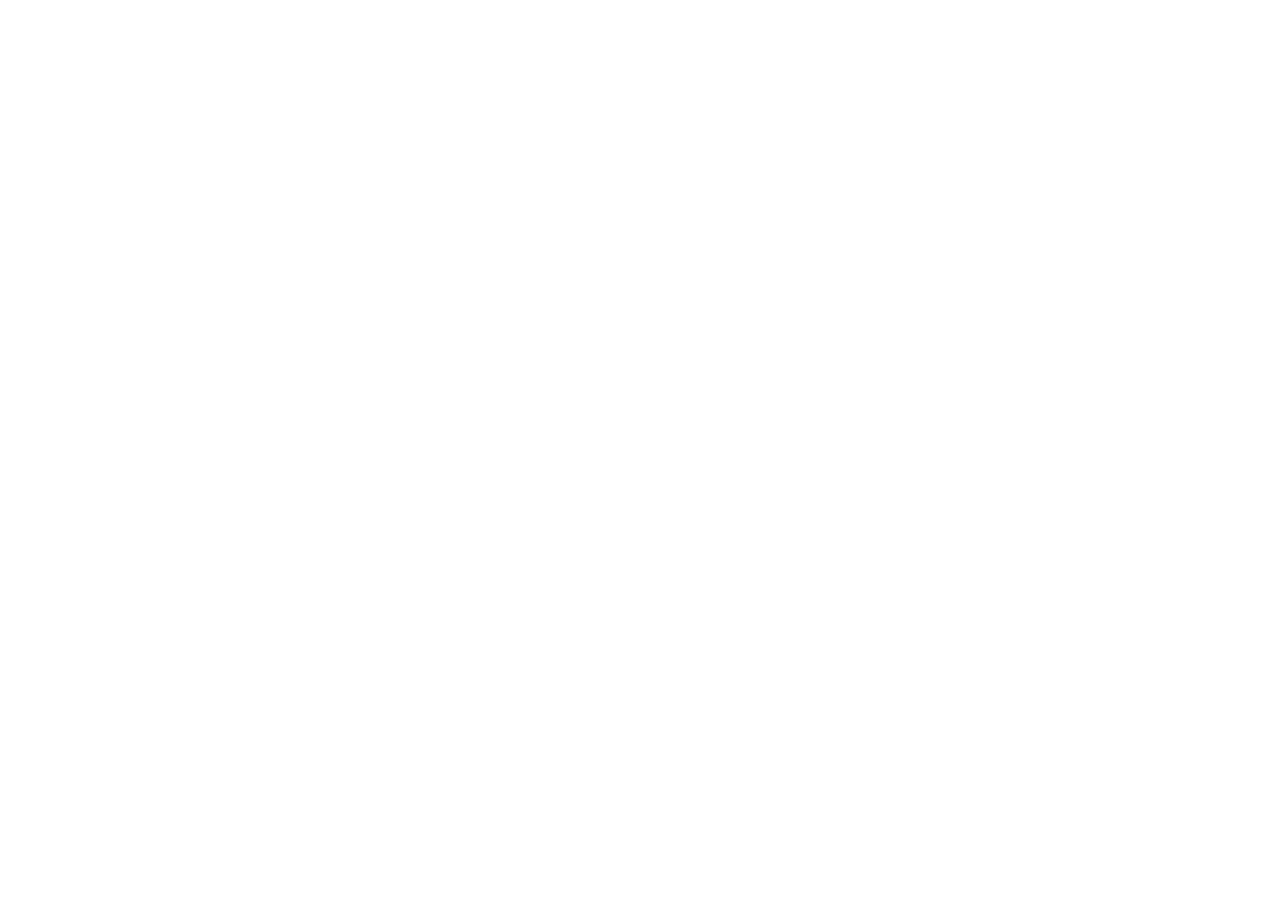
==== src/index.html @ c2c784a2 "Initial commit" ====
<!DOCTYPE html>
<html lang="en">
  <head>
    <meta charset="UTF-8" />
    <link rel="icon" type="image/svg+xml" href="/favicon.svg" />
    <meta name="viewport" content="width=device-width, initial-scale=1.0" />
    <title>Vanilla App Template</title>
    <link rel="stylesheet" href="./css/styles.css" />
  </head>
  <body>
    <load src="./partials/header.html" icon-path="img/sprite.svg#logo" />

    <main>
      <!-- Loads the specified .html file -->
      <load src="./partials/vite-promo.html" />
      <load src="./partials/badges.html" />
    </main>

    <load src="./partials/footer.html" />

    <script type="module" src="./main.js"></script>
  </body>
</html>
---- src/css/styles.css ----
/**
  |============================
  | include css partials with
  | default @import url()
  |============================
*/
/* Common styles */
@import url('./reset.css');
@import url('./base.css');
@import url('./container.css');
@import url('./animations.css');

/* Sections style */
@import url('./header.css');
@import url('./vite-promo.css');
@import url('./badges.css');
@import url('./back-link.css');
@import url('./footer.css');
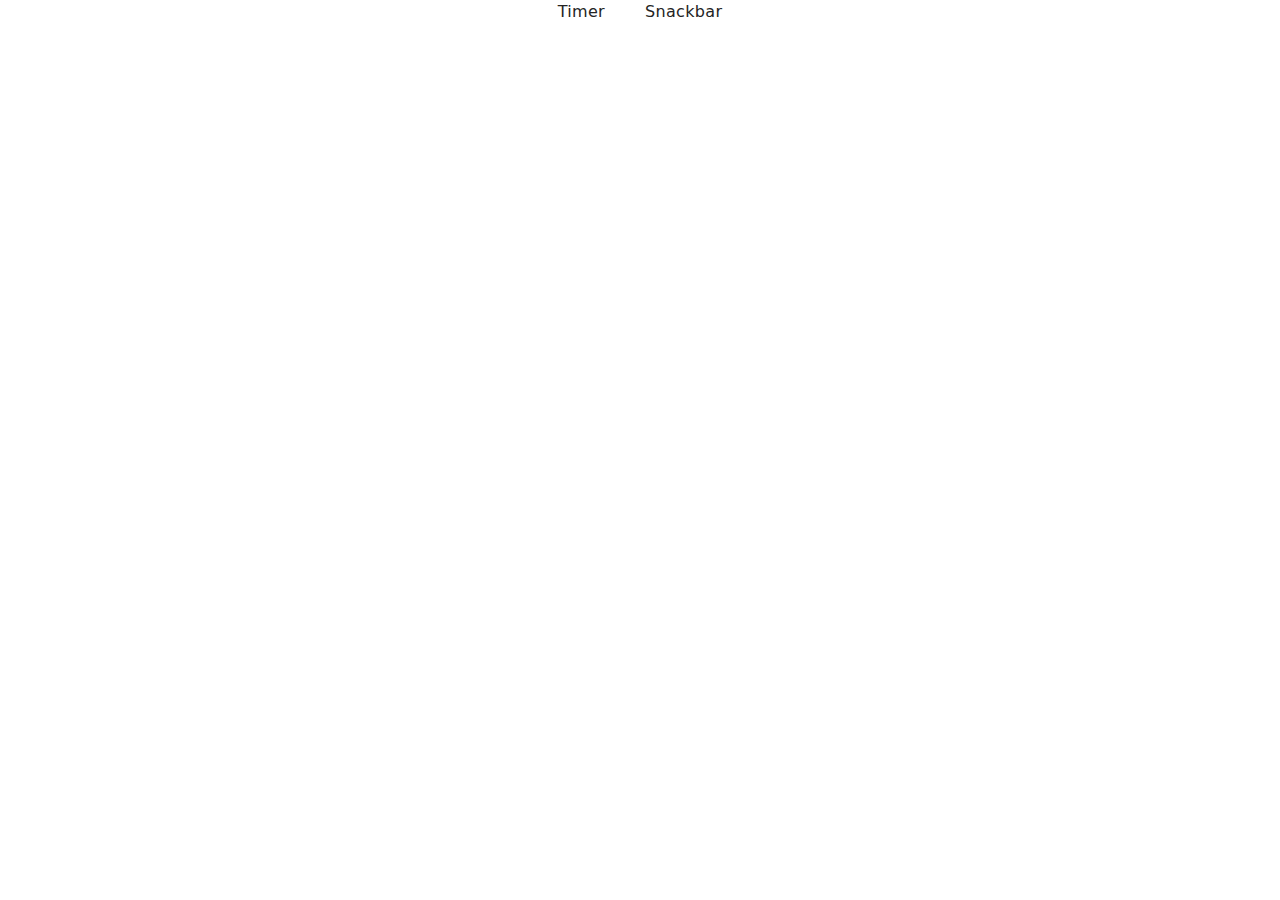
==== commit 55726641: "addTasks" ====
--- a/src/index.html
+++ b/src/index.html
@@ -8,16 +8,17 @@
     <link rel="stylesheet" href="./css/styles.css" />
   </head>
   <body>
-    <load src="./partials/header.html" icon-path="img/sprite.svg#logo" />
-
     <main>
-      <!-- Loads the specified .html file -->
-      <load src="./partials/vite-promo.html" />
-      <load src="./partials/badges.html" />
+      <ul class="nav-list">
+        <li class="nav-item">
+          <a class="nav-link {=$highlight-act}" href="./1-timer.html">Timer</a>
+        </li>
+        <li class="nav-item">
+          <a class="nav-link {=$highlight-curr}" href="./2-snackbar.html"
+            >Snackbar</a
+          >
+        </li>
+      </ul>
     </main>
-
-    <load src="./partials/footer.html" />
-
-    <script type="module" src="./main.js"></script>
   </body>
 </html>
